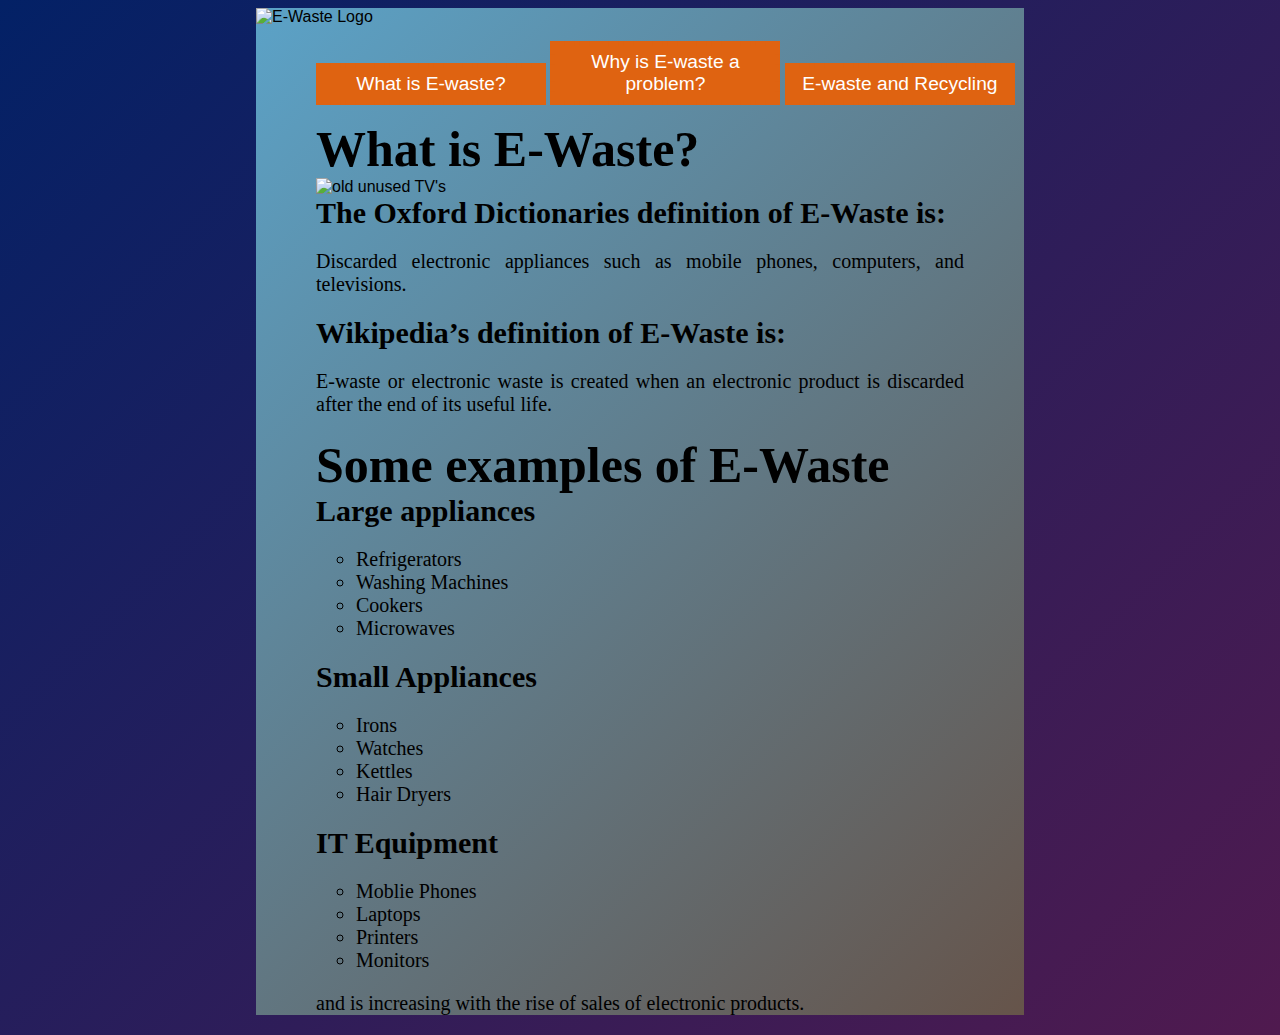
==== TeKura Files/index.html @ 234ced5f "Added CSS and More content" ====
<!DOCTYPE html>
<html lang="en">
	<head>
		<title>E-Waste</title>
		<meta charset="utf-8">
		<meta name="viewport" content="width=device-width, initial-scale=1.0">
		<link href="style.css" rel="stylesheet" type="text/css">
	</head>
<body class="index">
	<header>
		<img class="headerimage" src="images/ewaste-logo.jpg" alt="E-Waste Logo">
	</header>
	<nav>
	<a href="index.html" class="button">What is E-waste?</a>
	<a href="problem.html" class="button">Why is E-waste a problem?</a>
	<a href="recycling.html" class="button">E-waste and Recycling</a>
	</nav>
	
	<section>
	<article>
		<h1>What is E-Waste?</h1>
		<img src="images/oldtvs.jpg" alt="old unused TV's">
		<h2>The Oxford Dictionaries definition of E-Waste is:</h2>
		<p>Discarded electronic appliances such as mobile phones, computers, and televisions.</p>
		<h2>Wikipedia’s definition of E-Waste is:</h2>
		<p>E-waste or electronic waste is created when an electronic product is 
		discarded after the end of its useful life.</p>
	</article>
	<article>
		<h1>Some examples of E-Waste</h1>
		<h2>Large appliances</h2>
		<ul>
			<li>Refrigerators</li>
			<li>Washing Machines</li>
			<li>Cookers</li>
			<li>Microwaves</li>
		</ul>
		<h2>Small Appliances</h2>
		<ul>
			<li>Irons</li>
			<li>Watches</li>
			<li>Kettles</li>
			<li>Hair Dryers</li>
		</ul>
		<h2>IT Equipment</h2>
		<ul>
			<li>Moblie Phones</li>
			<li>Laptops</li>
			<li>Printers</li>
			<li>Monitors</li>
		</ul>
		<p>and is increasing with the rise of sales of electronic products.</p>
	</article>
</body>
</html>
---- TeKura Files/style.css ----
html {
	background: #032166;
	background: linear-gradient(135deg, #032166, #501A4F);
}

.macondo-regular {
	font-family: "Macondo", cursive;
	font-weight: 400;
	font-style: normal;
}

.alegreya-<uniquifier> {
	font-family: "Alegreya", serif;
	font-optical-sizing: auto;
	font-weight: <weight>;
	font-style: normal;
}

body {
	font-family: Verdana, Geneva, sans-serif;
	font-size: 16px;
	width: 60%;
	margin-right: auto;
	margin-left: auto;
}

article,
aside {
	padding: 0 60px;
}

nav {
	padding-left: 60px;
	padding-bottom: 15px;
	padding-top: 15px;
}

h1 {
	font-family: Macondo;
	font-size: 50px;
	margin: 0;
}

h2 {
	font-family: Macondo;
	font-size: 30px;
	margin: 0;

}

p {
	font-family: Alegreya;
	font-size: 20px;
	width: 100%;
	text-align: justify;
}

.headerimage {
	position: relative;
	width: 100%;
	height: auto;
}

.image {
	border: solid 3px #000;
	width: 500px;
	height: 270px;
}

.logo {
	height: auto;
	z-index: 1;
	position: absolute;
	width: 10%;
	margin-left: 20px;
}

footer {
	position: relative;
	padding-top: 10px;
}

footer p {
	text-align: center;
}

.button {
	background-color: #DF6311;
	color: #FFF;
	border: 5px dashed #DF6311;
	font-size: 1.2em;
	padding: 5px 10px;
	text-align: center;
	cursor: pointer;
	text-decoration: none;
	display: inline-block;
	width: 200px;
}

.button:hover {
	background-color: #FFA366;
}

.button.active {
	color: #2223A5;
}

ul {
	font-family: Alegreya;
	font-size: 20px;
	list-style-type: circle;
}

hr {
	border: 4px solid #252521;
	border-radius: 5px;
}

.index {
	background: #5BA2C7;
	background: linear-gradient(135deg, #5BA2C7, #66544A);
}

.problem {
	background: #153A15;
	background: linear-gradient(135deg, #7F9939, #AD913C);
}

.recycling {
	background: #778182;
	background: linear-gradient(135deg, #778182, #D59974);
}
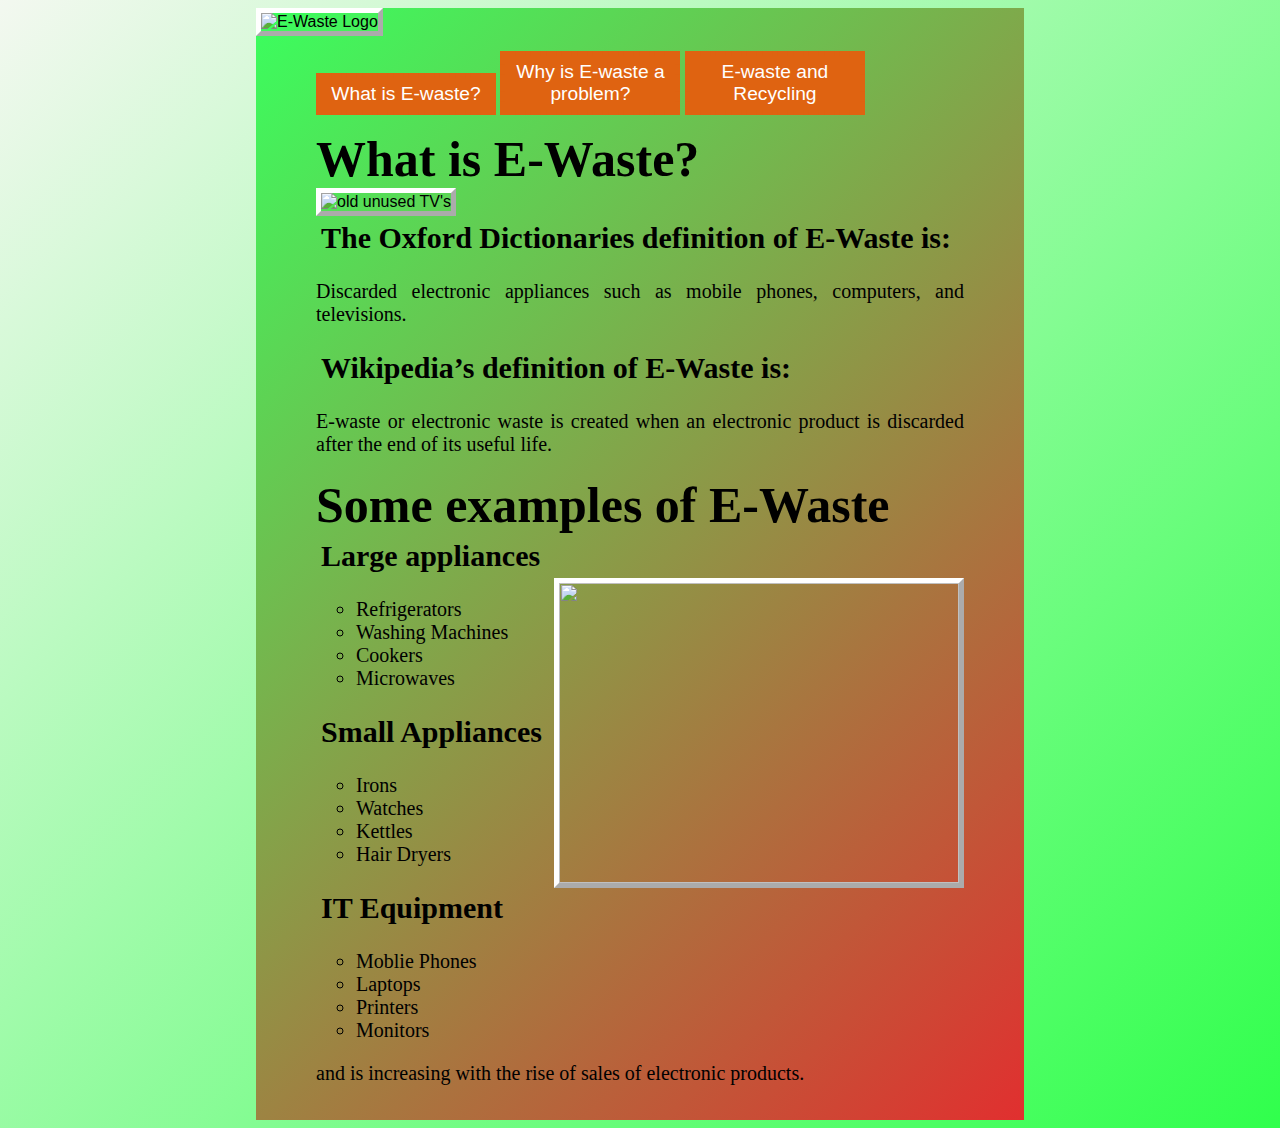
==== commit c10a0cda: "Did ALOT of CSS" ====
--- a/TeKura Files/index.html
+++ b/TeKura Files/index.html
@@ -29,6 +29,7 @@
 	<article>
 		<h1>Some examples of E-Waste</h1>
 		<h2>Large appliances</h2>
+		<img src="images/smashedpc.jpg" class="moved">
 		<ul>
 			<li>Refrigerators</li>
 			<li>Washing Machines</li>
--- a/TeKura Files/style.css
+++ b/TeKura Files/style.css
@@ -1,6 +1,6 @@
 html {
-	background: #032166;
-	background: linear-gradient(135deg, #032166, #501A4F);
+	background: #F3F8F0;
+	background: linear-gradient(135deg, #F3F8F0, #30FF4C);
 }
 
 .macondo-regular {
@@ -22,6 +22,7 @@
 	width: 60%;
 	margin-right: auto;
 	margin-left: auto;
+	padding-bottom: 15px;
 }
 
 article,
@@ -42,10 +43,10 @@
 }
 
 h2 {
+	padding: 5px 5px 5px;
 	font-family: Macondo;
 	font-size: 30px;
 	margin: 0;
-
 }
 
 p {
@@ -58,7 +59,7 @@
 .headerimage {
 	position: relative;
 	width: 100%;
-	height: auto;
+	height: 350px;
 }
 
 .image {
@@ -78,6 +79,7 @@
 footer {
 	position: relative;
 	padding-top: 10px;
+	padding-left: 60px;
 }
 
 footer p {
@@ -94,7 +96,7 @@
 	cursor: pointer;
 	text-decoration: none;
 	display: inline-block;
-	width: 200px;
+	width: 150px;
 }
 
 .button:hover {
@@ -118,15 +120,42 @@
 
 .index {
 	background: #5BA2C7;
-	background: linear-gradient(135deg, #5BA2C7, #66544A);
+	background: linear-gradient(135deg, #3AFF5E, #E12F2F);
 }
 
 .problem {
 	background: #153A15;
-	background: linear-gradient(135deg, #7F9939, #AD913C);
+	background: linear-gradient(135deg, #F0F767, #57DFDF);
 }
 
 .recycling {
-	background: #778182;
-	background: linear-gradient(135deg, #778182, #D59974);
+	background: #46434C;
+	background: linear-gradient(135deg, #FFC300, #1CED39);
+}
+.recycling-butt {
+	background-color: #2589E2;
+	color: #FFF;
+	border: 5px dashed #2589E2;
+	font-size: 1.2em;
+	padding: 5px 15px;
+	text-align: center;
+	cursor: pointer;
+	text-decoration: none;
+	display: inline-block;
+	width: 200px;
+}
+.recycling-butt:hover {
+	background-color: #919AB0;
+}
+.border {
+	border: 5px dotted #007B02;
+	padding: 15px 15px 15px;
+}
+.moved {
+	float: right;
+}
+img {
+	border: 5px outset #FFF;
+	width: 400px;
+	height: 300px;
 }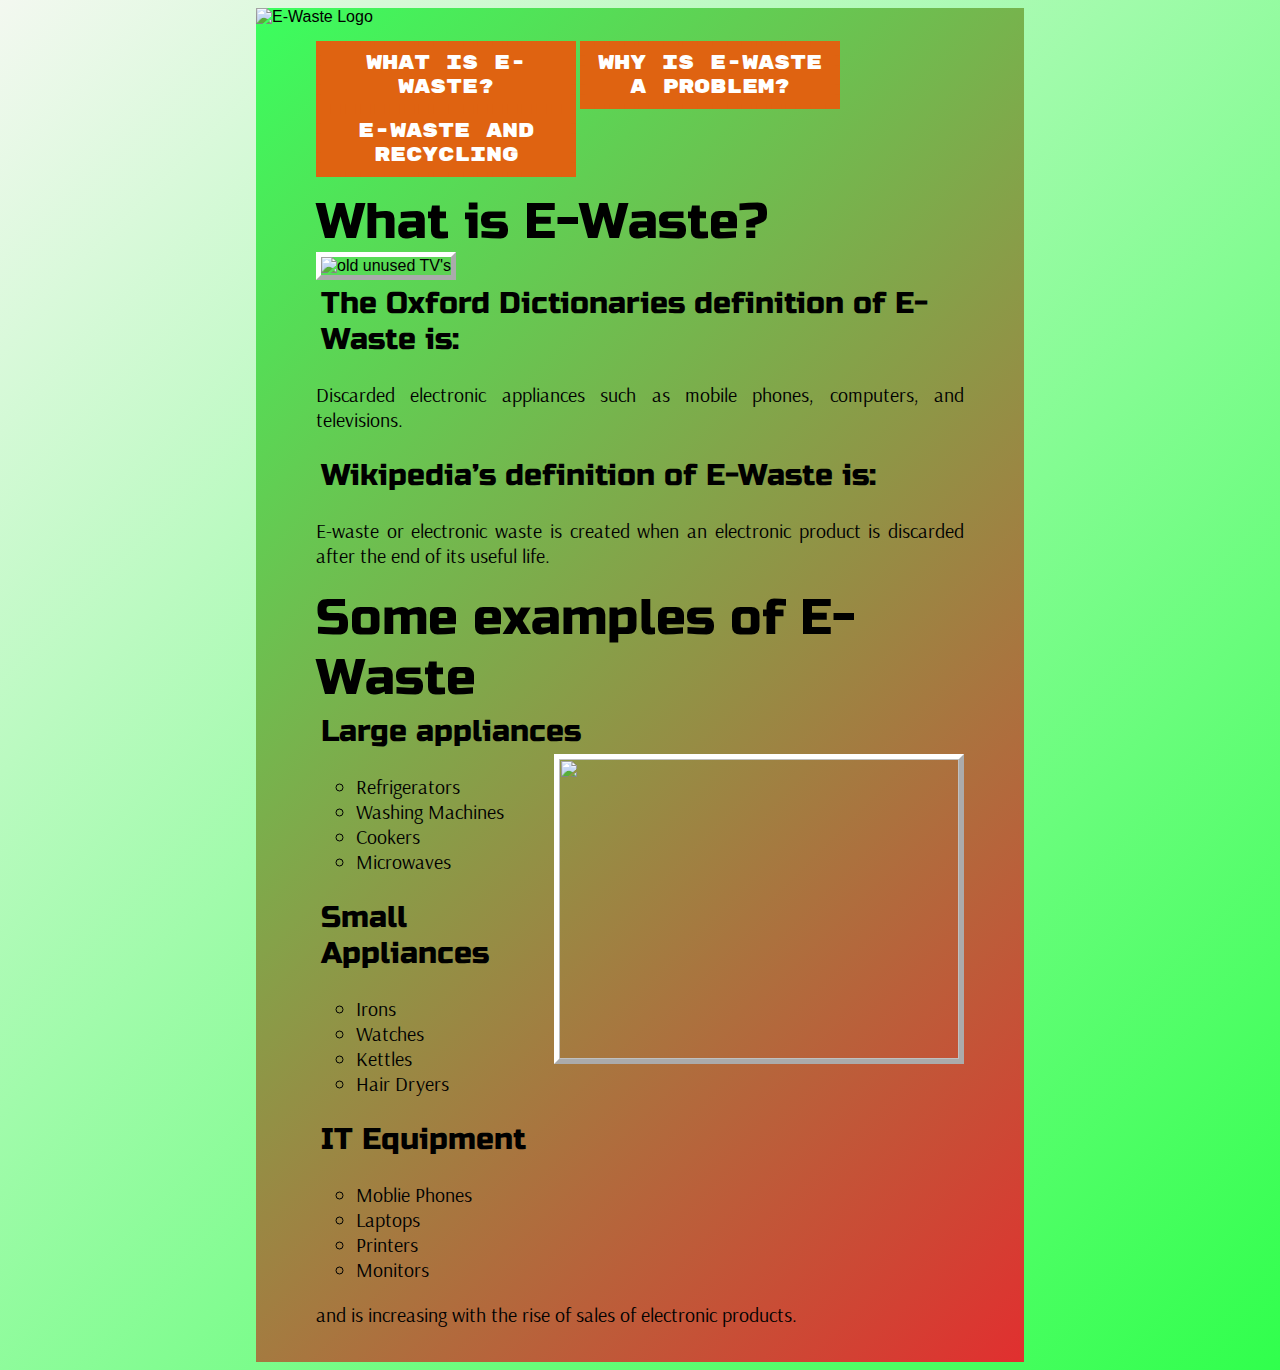
==== commit bd7b5414: "Added fonts" ====
--- a/TeKura Files/index.html
+++ b/TeKura Files/index.html
@@ -2,6 +2,11 @@
 <html lang="en">
 	<head>
 		<title>E-Waste</title>
+		<link rel="preconnect" href="https://fonts.googleapis.com">
+		<link rel="preconnect" href="https://fonts.gstatic.com" crossorigin>
+		<link href="https://fonts.googleapis.com/css2?family=Arsenal:ital,wght@0,400;0,700;1,400;1,700&display=swap" rel="stylesheet">
+		<link href="https://fonts.googleapis.com/css2?family=Arsenal:ital,wght@0,400;0,700;1,400;1,700&family=Russo+One&display=swap" rel="stylesheet">
+		<link href="https://fonts.googleapis.com/css2?family=Arsenal:ital,wght@0,400;0,700;1,400;1,700&family=Rubik+Mono+One&family=Russo+One&display=swap" rel="stylesheet">
 		<meta charset="utf-8">
 		<meta name="viewport" content="width=device-width, initial-scale=1.0">
 		<link href="style.css" rel="stylesheet" type="text/css">
@@ -11,46 +16,46 @@
 		<img class="headerimage" src="images/ewaste-logo.jpg" alt="E-Waste Logo">
 	</header>
 	<nav>
-	<a href="index.html" class="button">What is E-waste?</a>
-	<a href="problem.html" class="button">Why is E-waste a problem?</a>
-	<a href="recycling.html" class="button">E-waste and Recycling</a>
+	<a href="index.html" class="button rubik-reg">What is E-waste?</a>
+	<a href="problem.html" class="button rubik-reg">Why is E-waste a problem?</a>
+	<a href="recycling.html" class="button rubik-reg">E-waste and Recycling</a>
 	</nav>
 	
 	<section>
 	<article>
-		<h1>What is E-Waste?</h1>
+		<h1 class="russo-reg">What is E-Waste?</h1>
 		<img src="images/oldtvs.jpg" alt="old unused TV's">
-		<h2>The Oxford Dictionaries definition of E-Waste is:</h2>
-		<p>Discarded electronic appliances such as mobile phones, computers, and televisions.</p>
-		<h2>Wikipedia’s definition of E-Waste is:</h2>
-		<p>E-waste or electronic waste is created when an electronic product is 
+		<h2 class="russo-reg">The Oxford Dictionaries definition of E-Waste is:</h2>
+		<p class="arsenal-reg">Discarded electronic appliances such as mobile phones, computers, and televisions.</p>
+		<h2 class="russo-reg">Wikipedia’s definition of E-Waste is:</h2>
+		<p class="arsenal-reg">E-waste or electronic waste is created when an electronic product is 
 		discarded after the end of its useful life.</p>
 	</article>
 	<article>
-		<h1>Some examples of E-Waste</h1>
-		<h2>Large appliances</h2>
+		<h1 class="russo-reg">Some examples of E-Waste</h1>
+		<h2 class="russo-reg">Large appliances</h2>
 		<img src="images/smashedpc.jpg" class="moved">
 		<ul>
-			<li>Refrigerators</li>
-			<li>Washing Machines</li>
-			<li>Cookers</li>
-			<li>Microwaves</li>
+			<li class="arsenal-reg">Refrigerators</li>
+			<li class="arsenal-reg">Washing Machines</li>
+			<li class="arsenal-reg">Cookers</li>
+			<li class="arsenal-reg">Microwaves</li>
 		</ul>
-		<h2>Small Appliances</h2>
+		<h2 class="russo-reg">Small Appliances</h2>
 		<ul>
-			<li>Irons</li>
-			<li>Watches</li>
-			<li>Kettles</li>
-			<li>Hair Dryers</li>
+			<li class="arsenal-reg">Irons</li>
+			<li class="arsenal-reg">Watches</li>
+			<li class="arsenal-reg">Kettles</li>
+			<li class="arsenal-reg">Hair Dryers</li>
 		</ul>
-		<h2>IT Equipment</h2>
+		<h2 class="russo-reg">IT Equipment</h2>
 		<ul>
-			<li>Moblie Phones</li>
-			<li>Laptops</li>
-			<li>Printers</li>
-			<li>Monitors</li>
+			<li class="arsenal-reg">Moblie Phones</li>
+			<li class="arsenal-reg">Laptops</li>
+			<li class="arsenal-reg">Printers</li>
+			<li class="arsenal-reg">Monitors</li>
 		</ul>
-		<p>and is increasing with the rise of sales of electronic products.</p>
+		<p class="arsenal-reg">and is increasing with the rise of sales of electronic products.</p>
 	</article>
 </body>
 </html>--- a/TeKura Files/style.css
+++ b/TeKura Files/style.css
@@ -1,19 +1,6 @@
 html {
 	background: #F3F8F0;
 	background: linear-gradient(135deg, #F3F8F0, #30FF4C);
-}
-
-.macondo-regular {
-	font-family: "Macondo", cursive;
-	font-weight: 400;
-	font-style: normal;
-}
-
-.alegreya-<uniquifier> {
-	font-family: "Alegreya", serif;
-	font-optical-sizing: auto;
-	font-weight: <weight>;
-	font-style: normal;
 }
 
 body {
@@ -60,6 +47,7 @@
 	position: relative;
 	width: 100%;
 	height: 350px;
+	border: none;
 }
 
 .image {
@@ -96,7 +84,7 @@
 	cursor: pointer;
 	text-decoration: none;
 	display: inline-block;
-	width: 150px;
+	width: 230px;
 }
 
 .button:hover {
@@ -158,4 +146,40 @@
 	border: 5px outset #FFF;
 	width: 400px;
 	height: 300px;
+}
+
+.arsenal-reg {
+  font-family: "Arsenal", sans-serif;
+  font-weight: 400;
+  font-style: normal;
+}
+
+.arsenal-bold {
+  font-family: "Arsenal", sans-serif;
+  font-weight: 700;
+  font-style: normal;
+}
+
+.arsenal-reg-italic {
+  font-family: "Arsenal", sans-serif;
+  font-weight: 400;
+  font-style: italic;
+}
+
+.arsenal-bold-italic {
+  font-family: "Arsenal", sans-serif;
+  font-weight: 700;
+  font-style: italic;
+}
+
+.russo-reg {
+  font-family: "Russo One", sans-serif;
+  font-weight: 400;
+  font-style: normal;
+}
+
+.rubik-reg {
+  font-family: "Rubik Mono One", monospace;
+  font-weight: 400;
+  font-style: normal;
 }